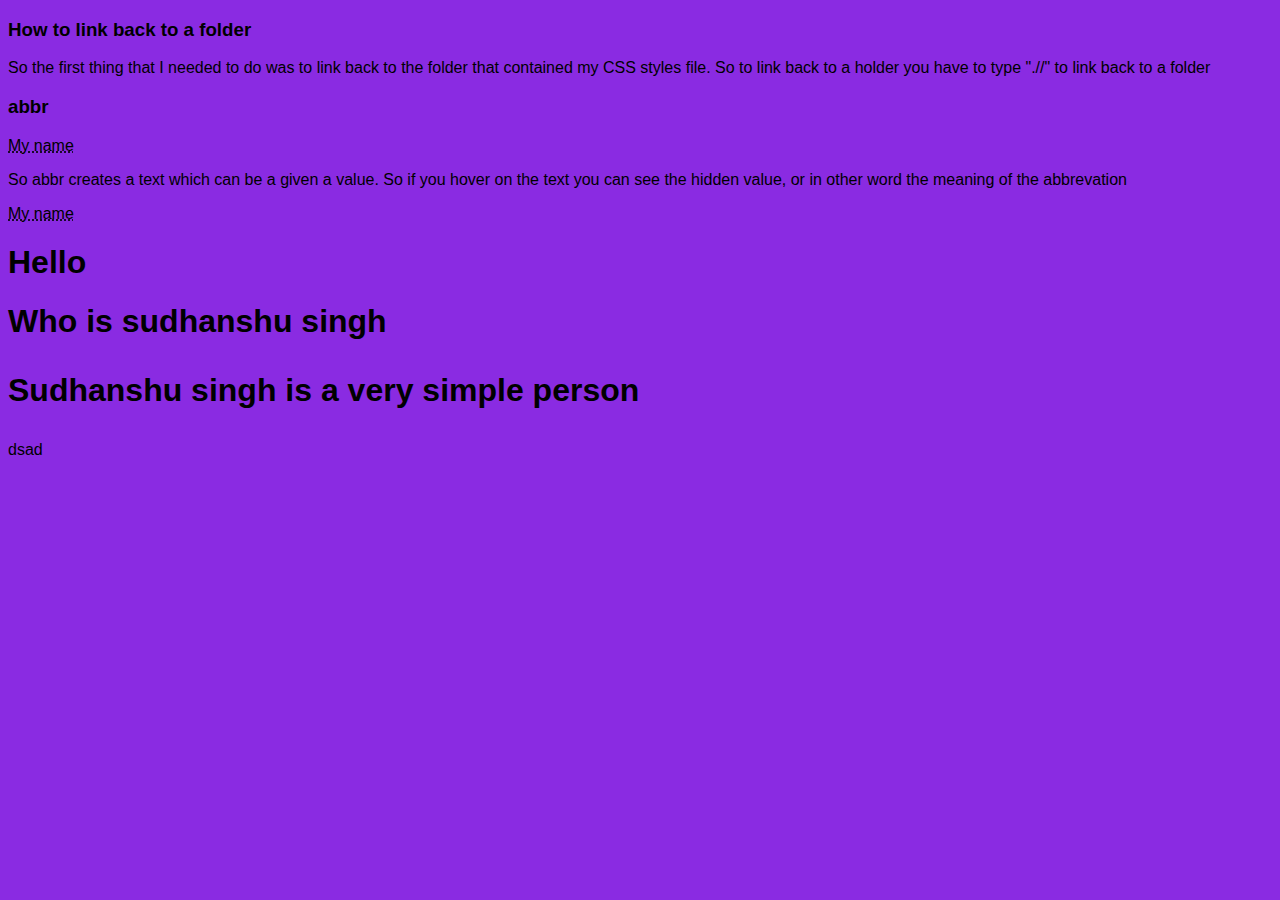
==== htmlexp/index.html @ c4ee5481 "dsadsa" ====
<!DOCTYPE html>
<html lang="en">
<head>
    <meta charset="UTF-8">
    <meta http-equiv="X-UA-Compatible" content="IE=edge">
    <meta name="viewport" content="width=device-width, initial-scale=1.0">
    <title>Document</title>
    <link rel="stylesheet" href="../css/styles.css">

</head>
<body>
    <h3>How to link back to a folder</h3>
    <p>So the first thing that I needed to do was to link back to the folder that 
        contained my CSS styles file. 
        So to link back to a holder you have to type ".//" to link back to a folder
        <h3>abbr</h3>
        <p></p>
        <abbr title="Ashish Dubey">My name</abbr>
        <p>So abbr creates a text which can be a given a value. So if you hover 
            on the text you can see the hidden value, or in other word the meaning 
            of the abbrevation
        </p>
        <acronym title="Ashish Dubey">My name</acronym>
        <address></address>
        <h1>Hello</h1>
        <h1> Who is sudhanshu singh
            <p>Sudhanshu singh is a very simple person</p>
        </h1>
    </p>dsad
    
</body>
</html>
---- css/styles.css ----
body {
    background: blueviolet;
    font-family: Verdana, Geneva, Tahoma, sans-serif;
}
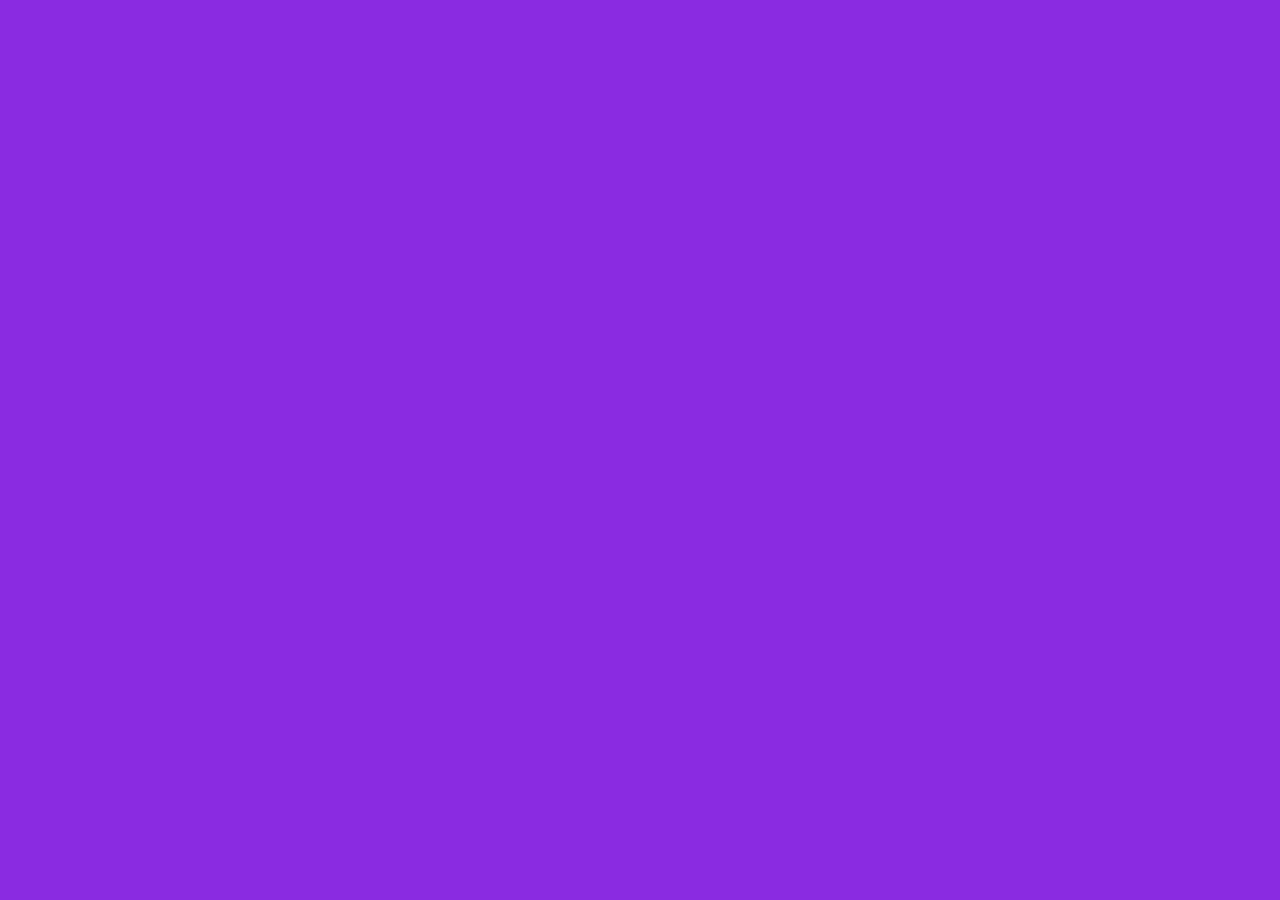
==== commit 79835ccf: "Update index.html" ====
--- a/htmlexp/index.html
+++ b/htmlexp/index.html
@@ -6,27 +6,10 @@
     <meta name="viewport" content="width=device-width, initial-scale=1.0">
     <title>Document</title>
     <link rel="stylesheet" href="../css/styles.css">
+    <iframe style="width:120px;height:240px;" marginwidth="0" marginheight="0" scrolling="no" frameborder="0" src="//ws-in.amazon-adsystem.com/widgets/q?ServiceVersion=20070822&OneJS=1&Operation=GetAdHtml&MarketPlace=IN&source=ss&ref=as_ss_li_til&ad_type=product_link&tracking_id=roy1x-21&language=en_IN&marketplace=amazon&region=IN&placement=B083Q6Q41G&asins=B083Q6Q41G&linkId=586a6260e8f6b1216bb35b14ffca2ae5&show_border=true&link_opens_in_new_window=true"></iframe>
 
 </head>
 <body>
-    <h3>How to link back to a folder</h3>
-    <p>So the first thing that I needed to do was to link back to the folder that 
-        contained my CSS styles file. 
-        So to link back to a holder you have to type ".//" to link back to a folder
-        <h3>abbr</h3>
-        <p></p>
-        <abbr title="Ashish Dubey">My name</abbr>
-        <p>So abbr creates a text which can be a given a value. So if you hover 
-            on the text you can see the hidden value, or in other word the meaning 
-            of the abbrevation
-        </p>
-        <acronym title="Ashish Dubey">My name</acronym>
-        <address></address>
-        <h1>Hello</h1>
-        <h1> Who is sudhanshu singh
-            <p>Sudhanshu singh is a very simple person</p>
-        </h1>
-    </p>dsad
-    
+
 </body>
 </html>